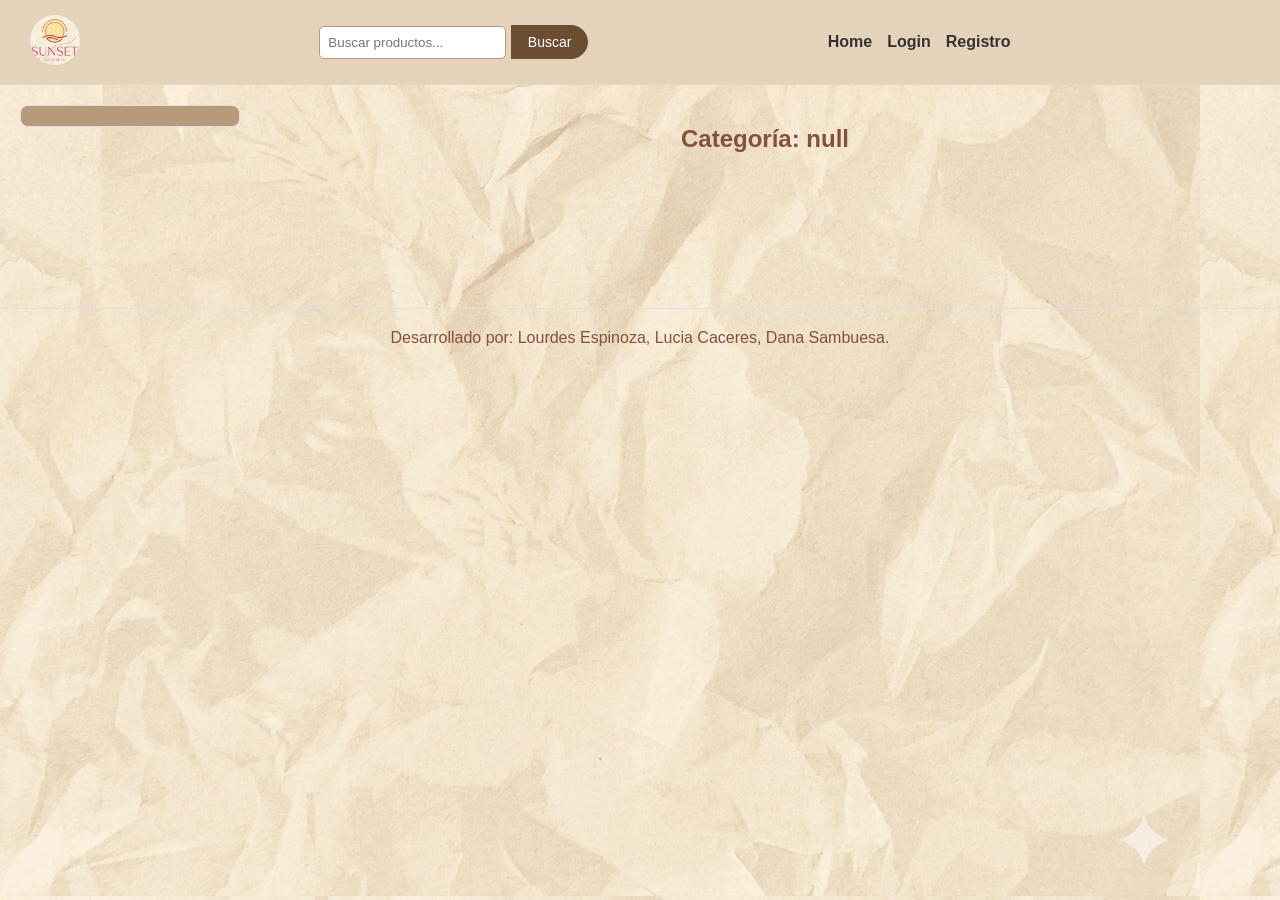
==== category.html @ 7924b111 "Muestra productos por categoria desde la API" ====
<!DOCTYPE html>
<html lang="es">
<head>
    <meta charset="UTF-8">
    <meta name="viewport" content="width=device-width, initial-scale=1.0">
    <title>Productos por categoría</title>
    <link rel="stylesheet" href="./css/style.css">
</head>
<body>
     <header class="header-principal">
    <a href="./index.html"><img src="./img/Gemini_Generated_Image_3ru7yn3ru7yn3ru7.png" alt="Logo de la tienda"></a>
<form action="./search-results.html" method="GET">
<input type="text" name="busqueda" class="input-buscar" placeholder="Buscar productos...">
<button type="submit">Buscar</button>
</form>
    <div>
        <ul>
        <li><a href="./index.html">Home</a></li>
        <li class="menu-login"><a href="./login.html">Login</a></li>
        <li class="menu-registro"><a href="./register.html">Registro</a></li>
      </ul>
    </div>
    <p class="saludo"></p>
    <button type="button" class="cerrar-sesión">Cerrar sesión</button>
  </header>
 
 <main class="contenedor-principal">
  <aside class="menu-categorias">
      <nav>
      <ul></ul>
      </nav>
    </aside>
    <section class="seccion-productos">
        <h1>Categoría</h1>
  <div class="grilla-productos"></div>
  </section>
</main>

    <footer>
    <p>Desarrollado por: Lourdes Espinoza, Lucia Caceres, Dana Sambuesa.</p>
  </footer>
  <script src="./JS/saludo.js"></script>
  <script src="./JS/category.js"></script>
  <script src="./JS/categorias.js"></script>
</body>
</html>
---- css/style.css ----
* {
    box-sizing: border-box;
    margin: 0;
    padding: 0;
}

body {
    background-color: #FAF6F0;
    color: #83513E;
    font-family: 'Segoe UI', Tahoma, Geneva, Verdana, sans-serif;
    background-image: url(../img/image_ed41814e.jpg);
}

.header-principal {
    display: flex;
    justify-content: space-between;
    align-items: center;
    padding: 15px 30px;
    background-color: #e4d2bb;
    border-bottom: 1px solid #e9d6bb;
}

.header-principal img {
    height: 50px;
    width: 50px;
    border-radius: 50%;
    object-fit: cover;
}

.header-principal ul {
    display: flex;
    list-style: none;
    margin: 0;
    padding: 0;
}

.header-principal li {
    margin-right: 15px;
}

.header-principal li:last-child {
    margin-right: 0;
}

.header-principal a {
    text-decoration: none;
    color: #333333;
    font-weight: 600;
}

.input-buscar {
    padding: 8px;
    border: 1px solid #b69a7a;
    border-radius: 5px;
    background-color: #ffffff;
}

header button {
    padding: 8px 16px;
    background-color: #6b4d32;
    color: white;
    border: 1px solid #6b4d32;
    border-radius: 0 20px 20px 0;
}

h1 {
    font-size: 24px;
    text-align: center;
    margin: 20px 0;
}

.div-principal, .contenedor-principal {
    display: flex;
    max-width: 1400px;
    margin: 0 auto;
    padding: 20px;
    align-items: flex-start;
}

.menu-categorias {
    width: 220px;
    min-width: 220px;
    margin-right: 30px;
    height: fit-content;
    box-sizing: border-box;
    background-color: #b69a7a;
    padding: 10px;
    border-radius: 8px;
    border: 1px solid #e0e0e0;
}

.menu-categorias ul {
    list-style: none;
    padding: 0;
    margin: 0;
}

.menu-categorias a {
    text-decoration: none;
    color: #ffffff;
    font-size: 14px;
    display: block;
    padding: 6px 10px;
    border-radius: 4px;
}

.secction-productos, .seccion-productos {
    margin-bottom: 40px;
    width: 100%;
}

.secction-productos h2, .seccion-productos h1 {
    font-size: 24px;
    font-weight: 700;
    text-align: center;
    margin-bottom: 25px;
}

.Grilla-productos, .grilla-productos {
    display: flex;
    flex-direction: row;
    flex-wrap: wrap;
    justify-content: center;
    margin-bottom: 40px;
}

.Card-productos, .card-producto {
    background-color: #ffffff;
    border: 1px solid #e0e0e0;
    border-radius: 10px;
    padding: 15px;
    width: 250px;
    margin: 10px;
    box-shadow: 0 4px 6px rgba(0,0,0,0.05);
    display: flex;
    flex-direction: column;
    justify-content: space-between;
    align-items: center;
    box-sizing: border-box;
}

.Card-productos img, .card-producto img {
    max-width: 100%;
    width: 100%;
    height: auto;
    border-radius: 8px;
    border: 1px solid #e0e0e0;
}

.Card-productos h3, .card-producto h3 {
    font-size: 18px;
    font-weight: 600;
    text-align: center;
    margin: 10px 0 5px 0;
}

.Card-productos .Descripcion, .Card-productos .descripcion, .descripcion {
    font-size: 13px;
    font-weight: 400;
    text-align: center;
    color: #666666;
    margin-bottom: 10px;
}

.Card-productos .Precio {
    font-size: 16px;
    font-weight: 700;
    color: #2a2a2a;
    margin-bottom: 10px;
}

.Card-productos .detalles, .btn-detalle, .detalles, button, .btn-submit {
    text-decoration: none;
    background-color: #83513E;
    color: white;
    padding: 8px 15px;
    border-radius: 5px;
    font-size: 14px;
}

.detalle-producto {
    width: 80%;
}

.bloque-producto {
    display: flex;
    flex-wrap: wrap;
    margin-bottom: 40px;
}

.columna-imagen {
    width: 45%;
    margin-right: 5%;
}

.columna-imagen img {
    width: 100%;
    height: auto;
    border-radius: 8px;
}

.columna-info {
    width: 50%;
}

.columna-info h1 {
    font-size: 26px;
    text-align: left;
    margin-top: 0;
    margin-bottom: 15px;
    color: #222222;
}

.columna-info p {
    font-size: 14px;
    margin-bottom: 8px;
    color: #444444;
}

.precio-detalle {
    font-size: 18px;
    color: #2a2a2a;
    margin: 10px 0;
}

.caja-descripcion {
    margin-top: 20px;
}

.caja-descripcion h3 {
    text-align: left;
    font-size: 16px;
    margin-bottom: 8px;
    color: #333333;
}

.caja-descripcion p {
    font-size: 14px;
    line-height: 1.5;
    color: #555555;
}

.caja-etiquetas {
    margin-top: 20px;
}

.caja-etiquetas ul {
    list-style: none;
    padding: 0;
    margin-top: 8px;
}

.caja-etiquetas li {
    font-size: 14px;
    color: #444444;
    margin-bottom: 4px;
}

.seccion-opiniones {
    margin-top: 30px;
}

.seccion-opiniones h2 {
    text-align: left;
    font-size: 20px;
    margin-bottom: 20px;
    color: #222222;
}

.card-opinion {
    background-color: #f0ceb8;
    border: 1px solid #e0e0e0;
    border-radius: 8px;
    padding: 15px;
    margin-bottom: 15px;
}

.header-opinion {
    display: flex;
    justify-content: space-between;
    font-weight: bold;
    font-size: 14px;
    margin-bottom: 5px;
    color: #333333;
}

.raiting {
    color: #f39c12;
    font-size: 13px;
    margin-bottom: 8px;
}

.seccion-login, .seccion-registro {
    display: flex;
    flex-direction: column;
    align-self: center;
    background-color: #b69a7a;
    padding: 30px;
    border-radius: 8px;
    width: 480px;
    margin: 0 auto;
}

.seccion-login label, .seccion-registro label {
    margin-top: 12px;
    margin-bottom: 6px;
    display: block;
}

.seccion-login input, .seccion-registro input {
    margin-bottom: 10px;
    padding: 8px;
    border: 1px solid #ccc;
    border-radius: 4px;
}

.enlace-registro a {
    text-decoration: none;
    color: #83513E;
}

footer {
    width: 100%;
    text-align: center;
    padding: 20px 0;
    margin-top: 30px;
    border-top: 1px solid #e0e0e0;
}

@media (max-width: 500px) {
    .header-principal {
        flex-direction: column;
    }
    .menu-categorias {
        order: 2;
        width: 100%;
    }
    .div-principal, .contenedor-principal {
        flex-direction: column;
    }
    .seccion-registro, .seccion-login {
        width: 100%;
    }
}
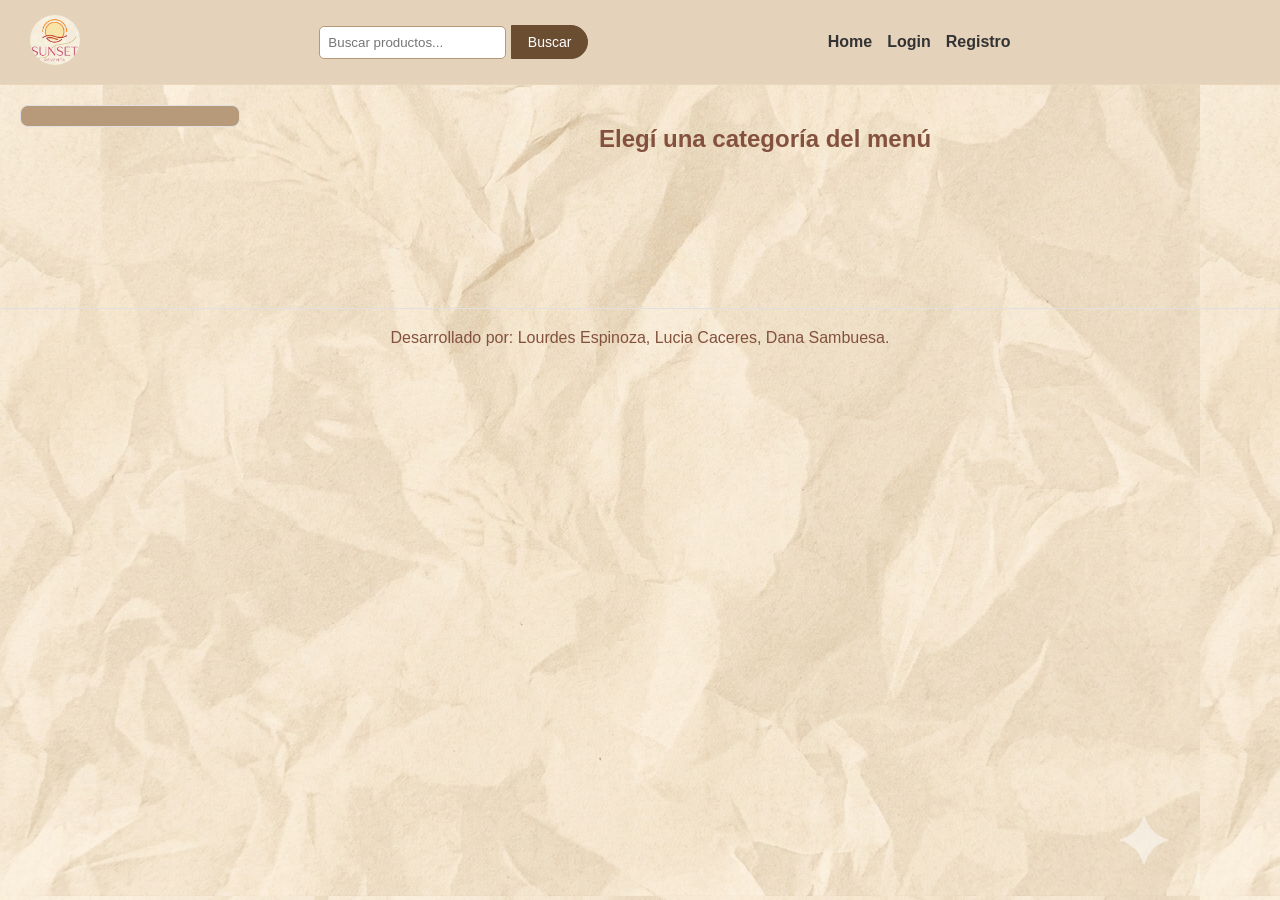
==== commit 268dc241: "validacion barra de busqueda" ====
--- a/category.html
+++ b/category.html
@@ -9,9 +9,10 @@
 <body>
      <header class="header-principal">
     <a href="./index.html"><img src="./img/Gemini_Generated_Image_3ru7yn3ru7yn3ru7.png" alt="Logo de la tienda"></a>
-<form action="./search-results.html" method="GET">
+<form action="./search-results.html" method="GET" class="form-buscador">
 <input type="text" name="busqueda" class="input-buscar" placeholder="Buscar productos...">
 <button type="submit">Buscar</button>
+<p class="mensaje-error"></p>
 </form>
     <div>
         <ul>
@@ -42,5 +43,7 @@
   <script src="./JS/saludo.js"></script>
   <script src="./JS/category.js"></script>
   <script src="./JS/categorias.js"></script>
+  <script src="./JS/register.js"></script> 
+  <script src="./js/validacion-buscador.js"></script>
 </body>
 </html>
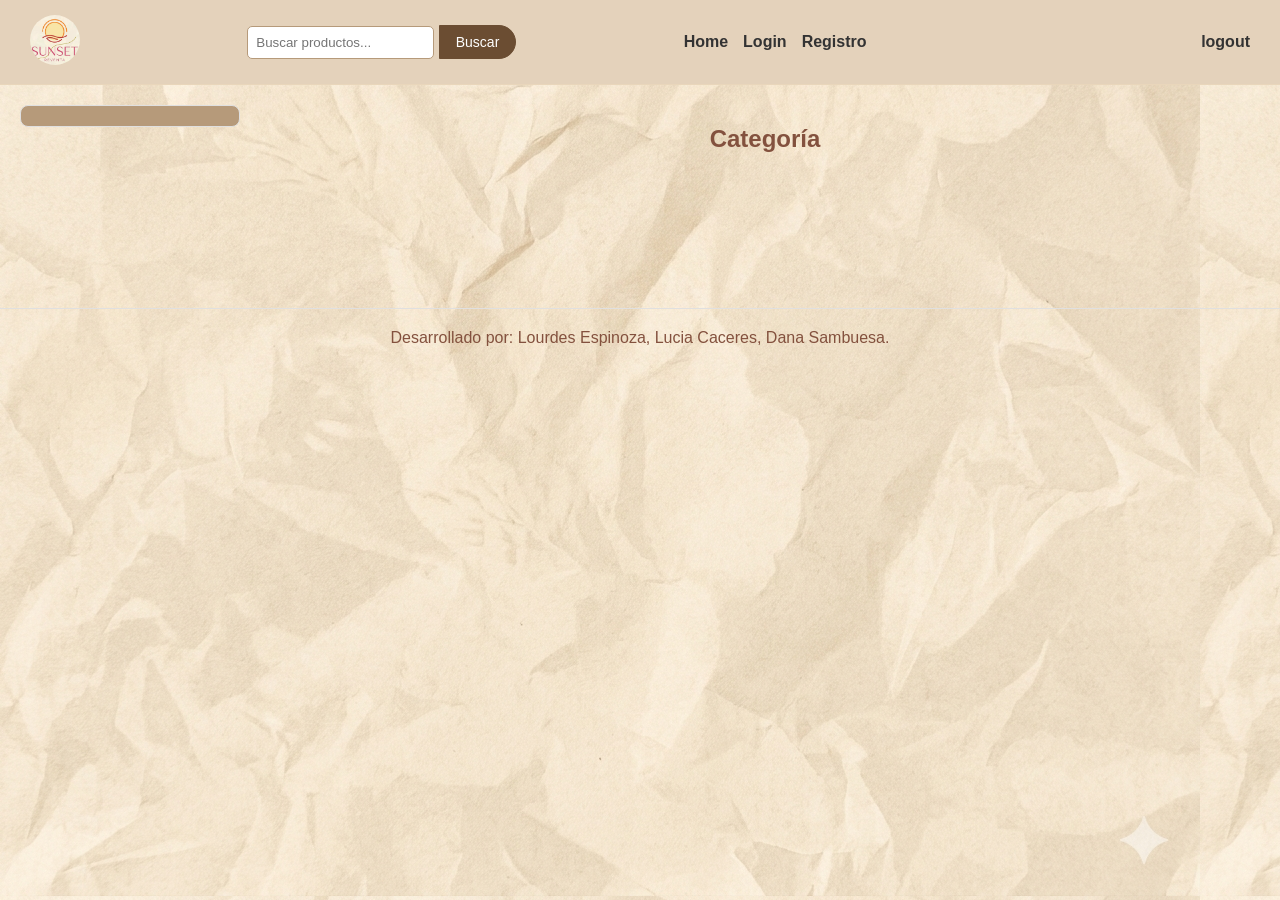
==== commit 57e3748c: "Separar logout y correccion en login y saludo" ====
--- a/category.html
+++ b/category.html
@@ -22,7 +22,7 @@
       </ul>
     </div>
     <p class="saludo"></p>
-    <button type="button" class="cerrar-sesión">Cerrar sesión</button>
+    <a href="#" class="cerrar-sesión">logout</a>
   </header>
  
  <main class="contenedor-principal">
@@ -40,10 +40,12 @@
     <footer>
     <p>Desarrollado por: Lourdes Espinoza, Lucia Caceres, Dana Sambuesa.</p>
   </footer>
-  <script src="./JS/saludo.js"></script>
-  <script src="./JS/category.js"></script>
-  <script src="./JS/categorias.js"></script>
-  <script src="./JS/register.js"></script> 
+  <script src="./js/saludo.js"></script>
+  <script src="./js/category.js"></script>
+  <script src="./js/categorias.js"></script>
+  <script src="./js/register.js"></script> 
   <script src="./js/validacion-buscador.js"></script>
+  <script src="./js/search-results.js"></script>
+  <script src="./js/logout.js"></script>
 </body>
 </html>
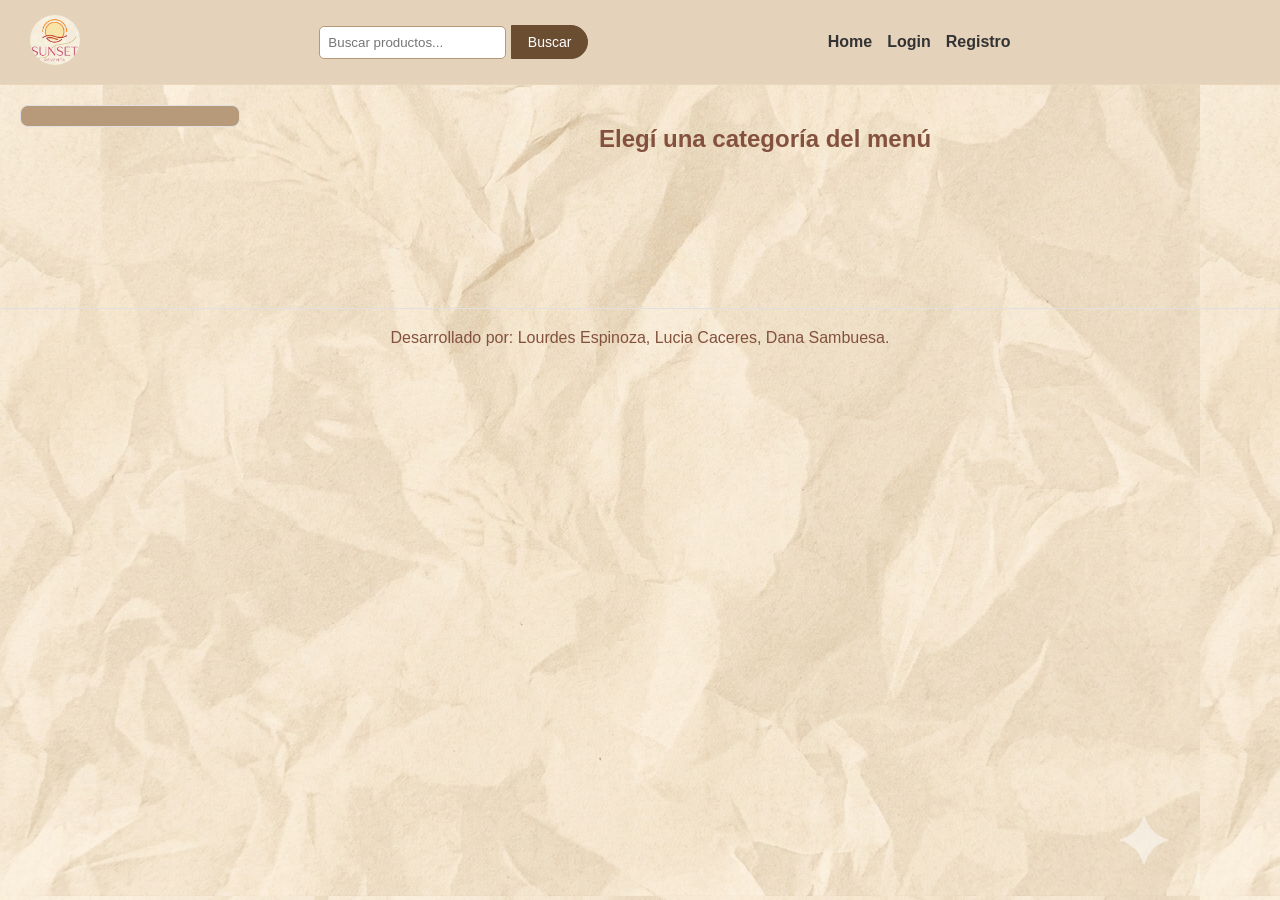
==== commit 9f25b626: "modificaciones" ====
--- a/category.html
+++ b/category.html
@@ -40,12 +40,11 @@
     <footer>
     <p>Desarrollado por: Lourdes Espinoza, Lucia Caceres, Dana Sambuesa.</p>
   </footer>
-  <script src="./js/saludo.js"></script>
-  <script src="./js/category.js"></script>
-  <script src="./js/categorias.js"></script>
-  <script src="./js/register.js"></script> 
-  <script src="./js/validacion-buscador.js"></script>
-  <script src="./js/search-results.js"></script>
-  <script src="./js/logout.js"></script>
+  <script src="./JS/saludo.js"></script>
+  <script src="./JS/category.js"></script>
+  <script src="./JS/categorias.js"></script>
+  <script src="./JS/validacion-buscador.js"></script>
+  <script src="./JS/logout.js"></script>
+  
 </body>
 </html>
